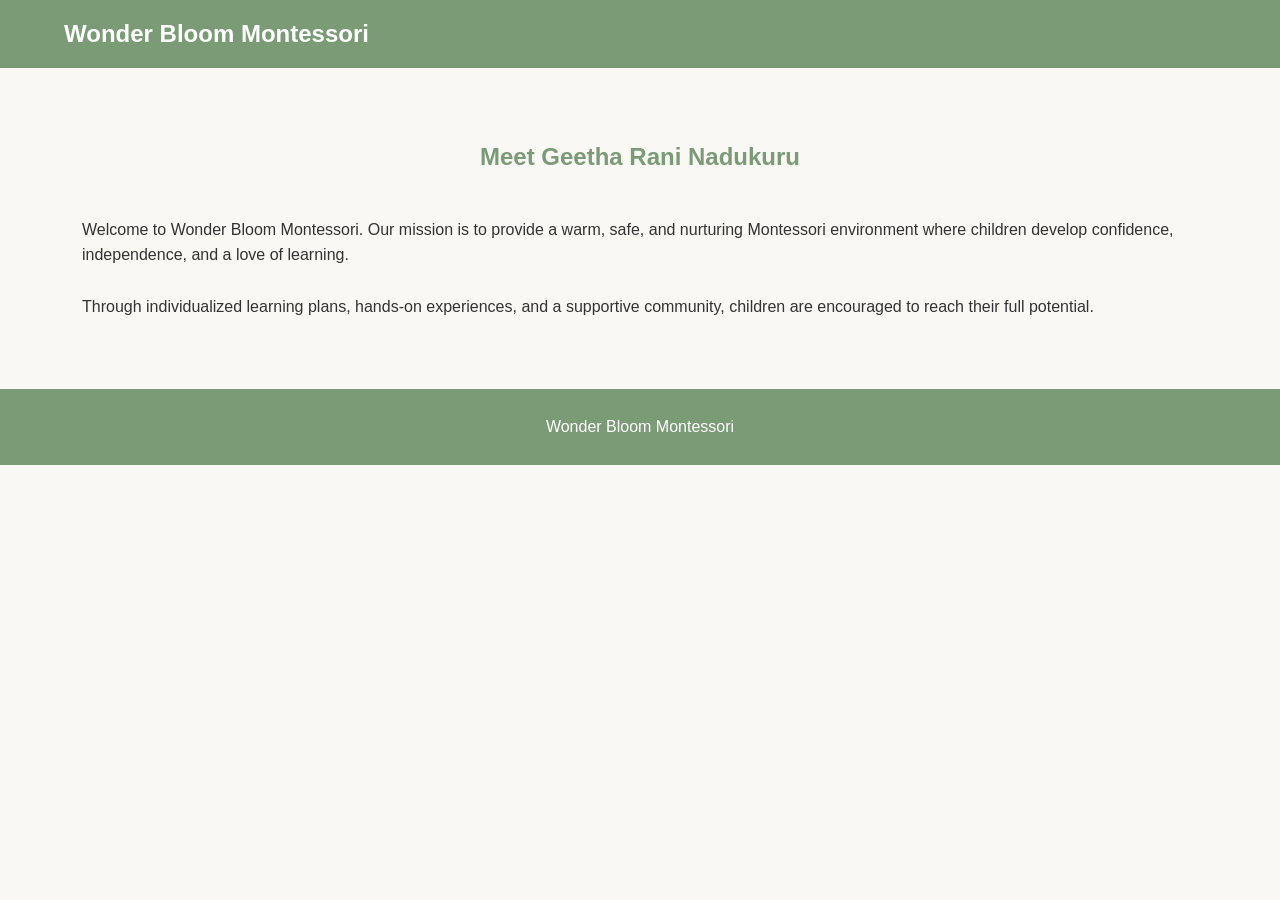
==== about.html @ 5dee88f2 "Create about.html" ====
<!DOCTYPE html>
<html>
<head>
<title>About Us</title>
<link rel="stylesheet" href="style.css">
</head>
<body>

<header>
<div class="container">
<nav>
<h2>Wonder Bloom Montessori</h2>
</nav>
</div>
</header>

<section class="section">
<div class="container">

<h2>Meet Geetha Rani Nadukuru</h2>

<p>
Welcome to Wonder Bloom Montessori.
Our mission is to provide a warm, safe,
and nurturing Montessori environment where children
develop confidence, independence, and a love of learning.
</p>

<br>

<p>
Through individualized learning plans,
hands-on experiences, and a supportive community,
children are encouraged to reach their full potential.
</p>

</div>
</section>

<footer>
Wonder Bloom Montessori
</footer>

</body>
</html>
---- style.css ----
* {
    margin: 0;
    padding: 0;
    box-sizing: border-box;
}

body {
    font-family: Arial, sans-serif;
    color: #333;
    background: #faf8f4;
    line-height: 1.6;
}

header {
    background: #7a9b76;
    color: white;
    padding: 15px 0;
}

.container {
    width: 90%;
    max-width: 1200px;
    margin: auto;
}

nav {
    display: flex;
    justify-content: space-between;
    align-items: center;
}

nav ul {
    display: flex;
    list-style: none;
}

nav li {
    margin-left: 25px;
}

nav a {
    color: white;
    text-decoration: none;
    font-weight: bold;
}

.hero {
    background-image:
        linear-gradient(rgba(0,0,0,.45), rgba(0,0,0,.45)),
        url('assets/flyer.jpg');
    background-size: cover;
    background-position: center;
    height: 75vh;

    display: flex;
    justify-content: center;
    align-items: center;
    text-align: center;

    color: white;
}

.hero h1 {
    font-size: 3rem;
    margin-bottom: 20px;
}

.hero p {
    font-size: 1.2rem;
}

.btn {
    display: inline-block;
    background: #d8a39d;
    color: white;
    padding: 12px 25px;
    margin-top: 25px;
    text-decoration: none;
    border-radius: 8px;
}

.section {
    padding: 70px 20px;
}

.section h2 {
    text-align: center;
    margin-bottom: 40px;
    color: #7a9b76;
}

.cards {
    display: grid;
    grid-template-columns: repeat(auto-fit,minmax(250px,1fr));
    gap: 25px;
}

.card {
    background: white;
    padding: 25px;
    border-radius: 12px;
    box-shadow: 0 2px 8px rgba(0,0,0,.1);
}

.gallery {
    display: grid;
    grid-template-columns: repeat(auto-fit,minmax(300px,1fr));
    gap: 20px;
}

.gallery img {
    width: 100%;
    border-radius: 10px;
}

footer {
    background: #7a9b76;
    color: white;
    text-align: center;
    padding: 25px;
}

.contact-box {
    max-width: 700px;
    margin: auto;
    background: white;
    padding: 30px;
    border-radius: 12px;
}

input,
textarea {
    width: 100%;
    padding: 12px;
    margin: 10px 0;
}

button {
    background: #7a9b76;
    color: white;
    border: none;
    padding: 12px 20px;
    cursor: pointer;
}

@media(max-width:768px){
    .hero h1{
        font-size:2rem;
    }

    nav{
        flex-direction:column;
    }

    nav ul{
        margin-top:15px;
    }
}
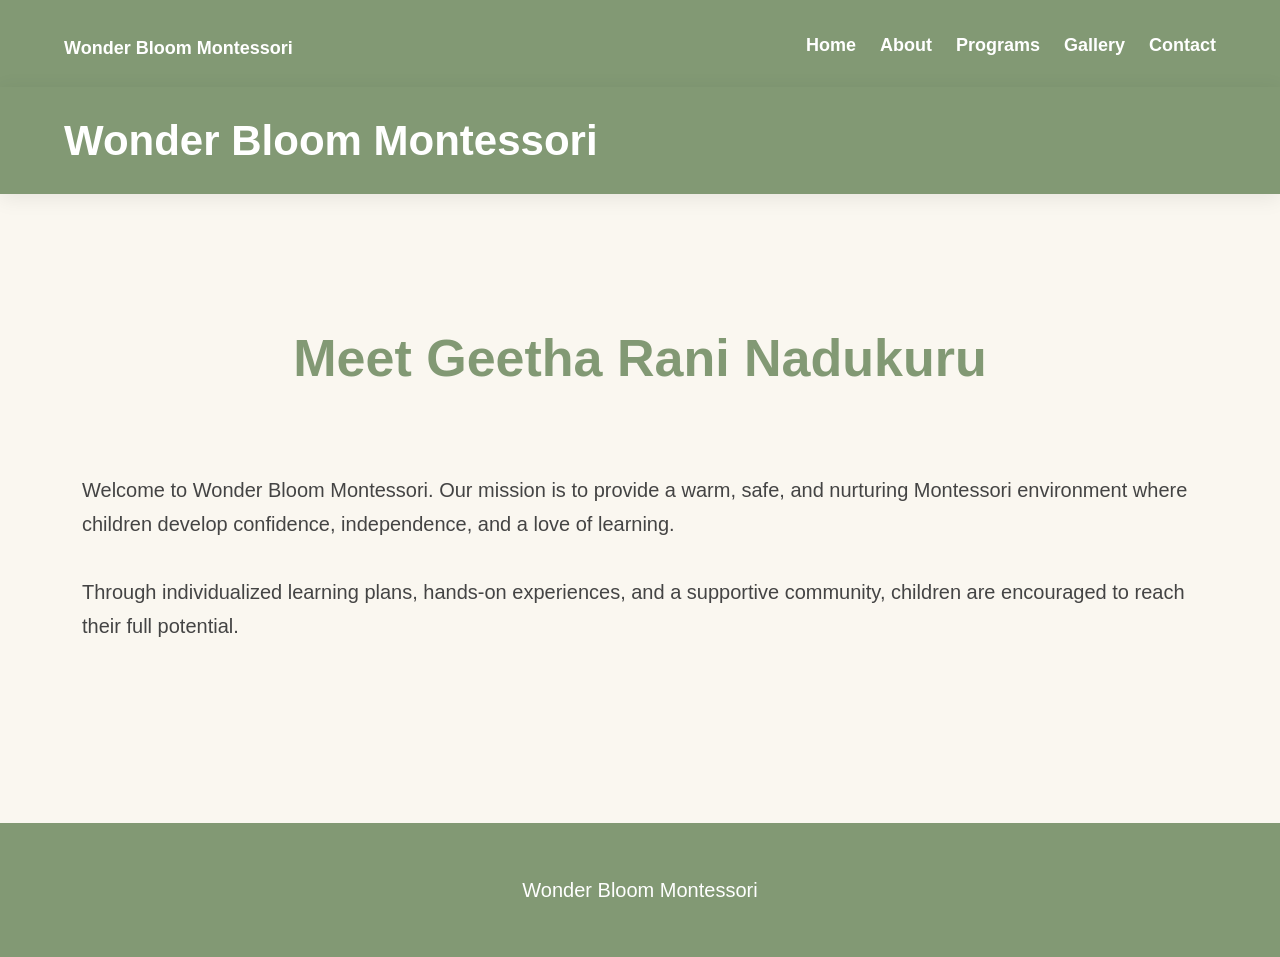
==== commit 04999fcc: "Update about.html" ====
--- a/about.html
+++ b/about.html
@@ -4,7 +4,28 @@
 <title>About Us</title>
 <link rel="stylesheet" href="style.css">
 </head>
-<body>
+ <header>
+    <div class="container">
+        <nav>
+
+            <h1 class="logo">
+                <a href="index.html" style="color:white;text-decoration:none;">
+                    Wonder Bloom Montessori
+                </a>
+            </h1>
+
+            <ul>
+                <li><a href="index.html">Home</a></li>
+                <li><a href="about.html">About</a></li>
+                <li><a href="programs.html">Programs</a></li>
+                <li><a href="gallery.html">Gallery</a></li>
+                <li><a href="contact.html">Contact</a></li>
+            </ul>
+
+        </nav>
+    </div>
+</header>
+  <body>
 
 <header>
 <div class="container">
--- a/style.css
+++ b/style.css
@@ -1,26 +1,55 @@
+:root {
+    --sage: #829974;
+    --cream: #FAF7F0;
+    --rose: #D8A39D;
+    --sand: #EADBC8;
+    --text: #444444;
+    --white: #ffffff;
+}
+
+/* =========================
+   Global
+========================= */
+
 * {
     margin: 0;
     padding: 0;
     box-sizing: border-box;
 }
 
+html {
+    scroll-behavior: smooth;
+}
+
 body {
-    font-family: Arial, sans-serif;
-    color: #333;
-    background: #faf8f4;
-    line-height: 1.6;
-}
-
-header {
-    background: #7a9b76;
-    color: white;
-    padding: 15px 0;
-}
+    font-family: 'Inter', sans-serif;
+    background: var(--cream);
+    color: var(--text);
+    line-height: 1.7;
+    font-size: 20px;
+}
+
+/* =========================
+   Layout
+========================= */
 
 .container {
     width: 90%;
-    max-width: 1200px;
-    margin: auto;
+    max-width: 1280px;
+    margin: 0 auto;
+}
+
+/* =========================
+   Header
+========================= */
+
+header {
+    background: var(--sage);
+    position: sticky;
+    top: 0;
+    z-index: 1000;
+    padding: 18px 0;
+    box-shadow: 0 4px 20px rgba(0,0,0,.08);
 }
 
 nav {
@@ -29,130 +58,318 @@
     align-items: center;
 }
 
+nav h2 {
+    color: white;
+    font-family: 'Poppins', sans-serif;
+    font-size: 42px;
+    font-weight: 700;
+}
+
 nav ul {
     display: flex;
     list-style: none;
-}
-
-nav li {
-    margin-left: 25px;
+    gap: 24px;
 }
 
 nav a {
     color: white;
     text-decoration: none;
-    font-weight: bold;
-}
+    font-size: 18px;
+    font-weight: 600;
+    transition: .25s ease;
+}
+
+nav a:hover {
+    opacity: .8;
+}
+
+/* =========================
+   Hero
+========================= */
 
 .hero {
-    background-image:
-        linear-gradient(rgba(0,0,0,.45), rgba(0,0,0,.45)),
-        url('assets/flyer.jpg');
+    background:
+        linear-gradient(
+            rgba(0,0,0,.25),
+            rgba(0,0,0,.25)
+        ),
+        url("assets/montessori-hero.jpg");
+
     background-size: cover;
     background-position: center;
-    height: 75vh;
-
+    background-repeat: no-repeat;
+
+    min-height: 80vh;
+
+    display: flex;
+    align-items: center;
+    justify-content: center;
+
+    text-align: center;
+    color: white;
+
+    padding: 60px 20px;
+}
+
+.hero-content {
+    max-width: 1000px;
+}
+
+.hero-tag {
+    text-transform: uppercase;
+    letter-spacing: 3px;
+    font-size: 14px;
+    margin-bottom: 18px;
+    font-weight: 600;
+}
+
+.hero h1 {
+    font-family: 'Poppins', sans-serif;
+    font-size: clamp(4rem, 7vw, 6rem);
+    line-height: 1.1;
+    margin-bottom: 24px;
+    font-weight: 700;
+}
+
+.hero-subtitle {
+    font-size: 1.5rem;
+    max-width: 800px;
+    margin: 0 auto;
+    line-height: 1.6;
+}
+
+.hero-buttons {
+    margin-top: 40px;
     display: flex;
     justify-content: center;
-    align-items: center;
+    gap: 20px;
+    flex-wrap: wrap;
+}
+
+/* =========================
+   Buttons
+========================= */
+
+.btn,
+.btn-secondary {
+    padding: 18px 38px;
+    border-radius: 999px;
+    text-decoration: none;
+    font-size: 18px;
+    font-weight: 600;
+    transition: .25s ease;
+}
+
+.btn {
+    background: var(--rose);
+    color: white;
+}
+
+.btn-secondary {
+    background: white;
+    color: var(--sage);
+}
+
+.btn:hover,
+.btn-secondary:hover {
+    transform: translateY(-3px);
+}
+
+/* =========================
+   Welcome Section
+========================= */
+
+.welcome-section {
+    padding: 100px 20px;
     text-align: center;
-
-    color: white;
-}
-
-.hero h1 {
-    font-size: 3rem;
-    margin-bottom: 20px;
-}
-
-.hero p {
-    font-size: 1.2rem;
-}
-
-.btn {
-    display: inline-block;
-    background: #d8a39d;
-    color: white;
-    padding: 12px 25px;
-    margin-top: 25px;
-    text-decoration: none;
-    border-radius: 8px;
-}
+}
+
+.welcome-section h2 {
+    font-family: 'Poppins', sans-serif;
+    font-size: 52px;
+    color: var(--sage);
+    margin-bottom: 30px;
+}
+
+.welcome-section p {
+    max-width: 900px;
+    margin: 20px auto;
+    font-size: 22px;
+}
+
+/* =========================
+   Sections
+========================= */
 
 .section {
-    padding: 70px 20px;
+    padding: 120px 20px;
 }
 
 .section h2 {
     text-align: center;
-    margin-bottom: 40px;
-    color: #7a9b76;
-}
+    font-family: 'Poppins', sans-serif;
+    color: var(--sage);
+    font-size: 52px;
+    margin-bottom: 70px;
+}
+
+/* =========================
+   Cards
+========================= */
 
 .cards {
     display: grid;
-    grid-template-columns: repeat(auto-fit,minmax(250px,1fr));
-    gap: 25px;
+    grid-template-columns: repeat(auto-fit, minmax(280px, 1fr));
+    gap: 35px;
 }
 
 .card {
     background: white;
-    padding: 25px;
-    border-radius: 12px;
-    box-shadow: 0 2px 8px rgba(0,0,0,.1);
-}
+    padding: 40px;
+    border-radius: 24px;
+
+    box-shadow:
+        0 10px 30px rgba(0,0,0,.08);
+
+    transition: .25s ease;
+}
+
+.card:hover {
+    transform: translateY(-6px);
+}
+
+.card h3 {
+    font-family: 'Poppins', sans-serif;
+    font-size: 28px;
+    margin-bottom: 15px;
+    color: var(--sage);
+}
+
+.card p {
+    font-size: 18px;
+    line-height: 1.7;
+}
+
+/* =========================
+   Gallery
+========================= */
 
 .gallery {
     display: grid;
-    grid-template-columns: repeat(auto-fit,minmax(300px,1fr));
-    gap: 20px;
+    grid-template-columns: repeat(auto-fit, minmax(320px, 1fr));
+    gap: 25px;
 }
 
 .gallery img {
     width: 100%;
-    border-radius: 10px;
-}
-
-footer {
-    background: #7a9b76;
-    color: white;
-    text-align: center;
-    padding: 25px;
-}
+    border-radius: 18px;
+    display: block;
+}
+
+/* =========================
+   Contact Form
+========================= */
 
 .contact-box {
-    max-width: 700px;
+    max-width: 850px;
     margin: auto;
     background: white;
-    padding: 30px;
-    border-radius: 12px;
+    padding: 50px;
+    border-radius: 24px;
 }
 
 input,
 textarea {
     width: 100%;
-    padding: 12px;
+    padding: 16px;
     margin: 10px 0;
+    border: 1px solid #ddd;
+    border-radius: 12px;
+    font-size: 18px;
 }
 
 button {
-    background: #7a9b76;
+    background: var(--sage);
     color: white;
     border: none;
-    padding: 12px 20px;
+    padding: 16px 30px;
+    border-radius: 999px;
     cursor: pointer;
-}
-
-@media(max-width:768px){
-    .hero h1{
-        font-size:2rem;
-    }
-
-    nav{
-        flex-direction:column;
-    }
-
-    nav ul{
-        margin-top:15px;
-    }
-}
+    font-size: 18px;
+}
+
+/* =========================
+   Footer
+========================= */
+
+footer {
+    background: var(--sage);
+    color: white;
+    text-align: center;
+    padding: 50px 20px;
+    margin-top: 60px;
+}
+
+/* =========================
+   Mobile
+========================= */
+
+@media (max-width: 768px) {
+
+    body {
+        font-size: 18px;
+    }
+
+    nav {
+        flex-direction: column;
+        gap: 15px;
+    }
+
+    nav h2 {
+        font-size: 32px;
+        text-align: center;
+    }
+
+    nav ul {
+        flex-wrap: wrap;
+        justify-content: center;
+        gap: 14px;
+    }
+
+    nav a {
+        font-size: 16px;
+    }
+
+    .hero {
+        min-height: 70vh;
+    }
+
+    .hero h1 {
+        font-size: 3rem;
+    }
+
+    .hero-subtitle {
+        font-size: 1.15rem;
+    }
+
+    .welcome-section h2,
+    .section h2 {
+        font-size: 36px;
+    }
+
+    .welcome-section p {
+        font-size: 18px;
+    }
+
+    .card {
+        padding: 30px;
+    }
+
+    .card h3 {
+        font-size: 24px;
+    }
+
+    .contact-box {
+        padding: 30px;
+    }
+}
